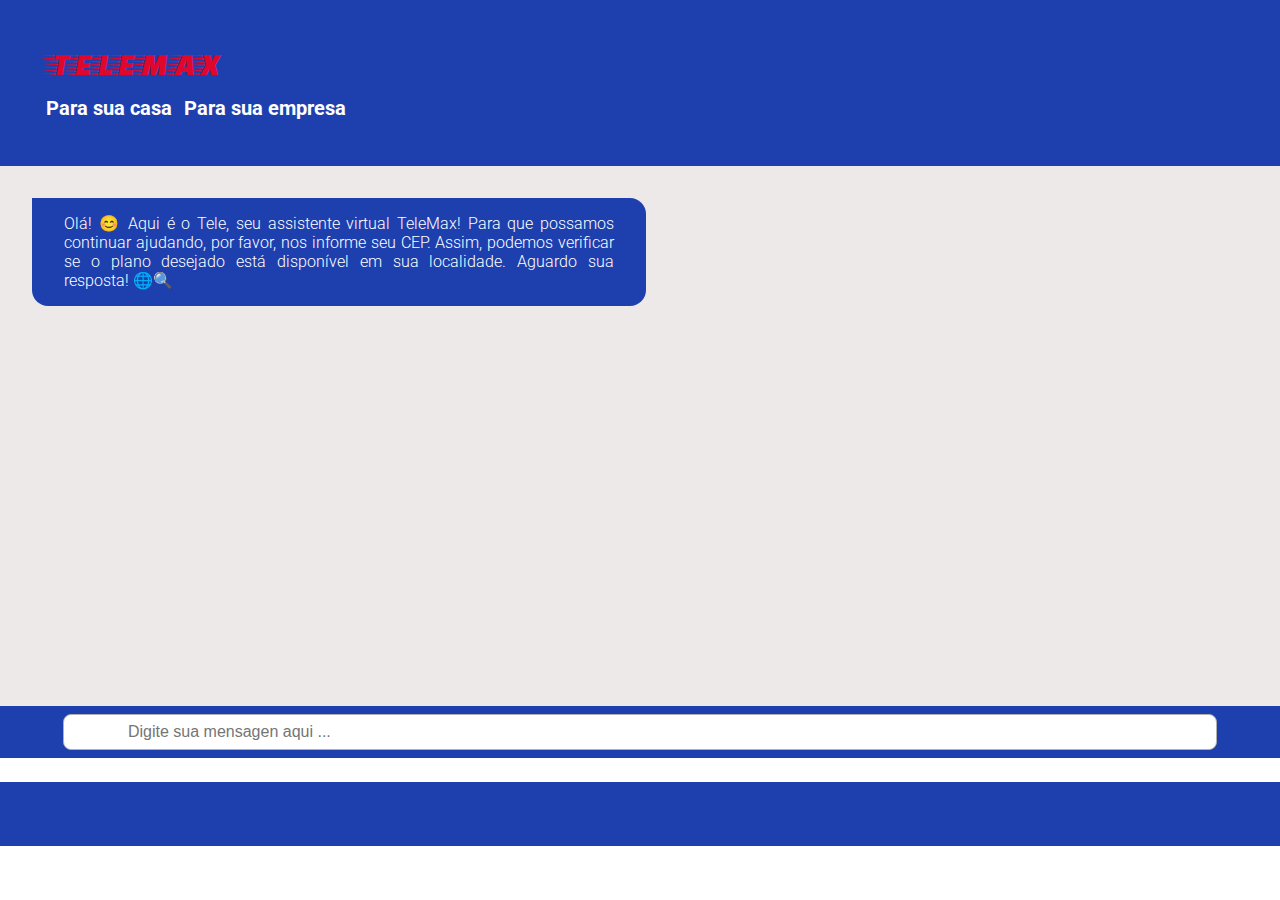
==== chat.html @ 10658ee7 "Entrega do projeto" ====
<!DOCTYPE html>
<html lang="en">
<head>
    <meta charset="UTF-8">
    <meta name="viewport" content="width=device-width, initial-scale=1.0">
    <link rel="stylesheet" href="css/style.css">
    <title>TeleMax</title>
</head>
<body>
    
    <header class="chatheader">
        <h1 class="logo">TeleMax</h1>
        <div class="links">
            <a href="#">Para sua casa</a>
            <a href="#">Para sua empresa</a>
        </div><!--links-->
    </header><!--chatheader-->

    <div class="container">

        <main id="chat">
            <div id="responses">

                <p class="response">
                    Olá! 😊 Aqui é o Tele, seu assistente virtual TeleMax! 
                    Para que possamos continuar ajudando, por favor, nos informe seu CEP. 
                    Assim, podemos verificar se o plano desejado está disponível em sua 
                    localidade. Aguardo sua resposta! 🌐🔍
                </p>

            </div><!--responses-->
            <input type="text" placeholder="Digite sua mensagen aqui ..." id="input">
        </main>

    </div><!--container-->

    <footer>

    </footer>

    <script src="js/chats.js"></script>
</body>
</html>
---- css/style.css ----
@import url('https://fonts.googleapis.com/css2?family=Faster+One&family=Roboto+Slab:wght@100;200;300;400;500;600;700;800;900&display=swap');

@import url('https://fonts.googleapis.com/css2?family=Faster+One&family=Roboto+Slab:wght@100;200;300;400;500;600;700;800;900&family=Roboto:ital,wght@0,100;0,300;0,400;0,500;0,700;0,900;1,100;1,300;1,400;1,500;1,700;1,900&display=swap');

.whatsapp {
    position: fixed;
    bottom: 25px;
    right: 25px;
    
    cursor: pointer;
}

.whatsapp img {
    width: 96px;
}

.whatsapp img:hover {
    opacity: 0.5;
}

.faster-one-regular {
    font-family: "Faster One", system-ui;
    font-weight: 400;
    font-style: normal;
}
  

* {
    margin: 0; padding: 0; box-sizing: border-box;
}

html, body {
    height: 100%;
}

.container {
    width: 100%;
    max-width: 1280px;
    margin: 0 auto;
}

header {
    width: 100%;
    padding: 46px;
    background-color: #1E40AF;
}

header .logo {
    margin-bottom: 16px;
    font-size: 32px;
    font-family: "Faster One", system-ui;
    font-weight: 400;
    font-style: normal;
    color: #E0072D;
    text-transform: uppercase;
}

header .links a {
    color: white;
    font-family: "Roboto", sans-serif;
    font-weight: 700;
    font-style: normal;
    text-decoration: none;
    font-size: 20px;
}

header .links a:hover {
    text-decoration: underline;
}

header .links a:nth-of-type(1){
    margin-right: 8px;
}

/*! BANNER **/

.banner {
    width: 100%;
    height: 360px;
    background-image: url("../images/banner.jpg");
    background-position: center;
    background-size: cover;
}

/*! CALL **/

.call {
    margin-top: 32px;
}

.call p {
    font-size: 24px;
    margin-bottom: 32px;
    max-width: 780px;
    font-family: "Roboto", sans-serif;
    font-weight: 400;
    font-style: normal;
}

.call .links {
    border-bottom: 1px solid black;
    margin-top: 16px;
    padding: 16px;
    margin-bottom: 32px;
}

.call .links a {
    color: black;
    text-decoration: none;
    font-size: 20px;
    font-family: "Roboto", sans-serif;
    font-weight: 300;
    font-style: normal;
}

.call .links a:hover {
    text-decoration: underline;
}

.call .links a:nth-of-type(1) {
    margin-right: 16px;
}

/*! PRODUCTS **/

.products .container {
    display: flex;
    justify-content: space-between;
    flex-wrap: wrap;
}

.product-single {
    background-color: #1E40AF;
    width: calc(33.3% - 60px);
    margin-top: 16px;
    border-radius: 12px;
    padding: 16px 0;
}

.product-single .text {
    max-width: fit-content;
    margin: 0 auto;
    padding-top: 8px;
    color: white;
}

.product-single h2 {
    font-size: 20px;
    padding: 8px;
    color: white;
}



.product-single h2.titulo {
    font-family: "Roboto", sans-serif;
    font-weight: 700;
    font-style: normal;
}

.product-single h2.oferta {
    font-size: 16px;
    padding-top: 0px;
    font-family: "Roboto", sans-serif;
    font-weight: 300;
    font-style: normal;
}

.product-single h2.oferta span {
    color: #E0072D;
}

.product-single .especificacoes {
    padding: 16px 32px;
}

.product-single .especificacoes .especificacao-single {
    display: flex;
    align-items: center;
    padding: 8px;
}

.product-single .especificacoes .especificacao-single p {
    margin-left: 16px;
    color: white;
}

.product-single h2.preco {
    font-weight: normal;
    max-width: max-content;
    margin: 0 auto;
}

.product-single a {
    width: calc(100% - 32px);
    margin: 16px auto;
    display: block;
    padding: 16px;
    background-color: #01A001;
    border: 0;
    outline: 0;
    font-weight: bolder;
    font-size: 20px;
    border-radius: 8px;
    cursor: pointer;
    color: white;
    text-align: center;
    text-decoration: none;
}

.product-single a:hover {
    background-color: #007c00;
}

/*! FOOTER **/

footer {
    width: 100%;
    padding: 32px;
    background-color: #1E40AF;
    margin-top: 24px;
}

/*! CHAT */

:root {
    --space: 126px;
}

#chat {
    background-color: #1E40AF;
}

#chat #responses{
    width: 100%;
    padding: 16px 32px;
    height: 60vh;
    background-color: #EDE9E9;
    overflow: auto;
}

#chat #responses p,
#chat #responses a {
    margin: 16px 0;
    max-width: 614px;
    background-color: #1E40AF;
    color: white;
    padding: 16px 32px;
    
    text-align: justify;
    font-family: "Roboto", sans-serif;
    font-weight: 300;
    font-style: normal;
    display: block;
}

#chat #responses a:hover {
    text-decoration: none;
}

#chat #responses p.response,
#chat #responses a.response {
    border-radius: 0px 16px 16px 16px;
}

#chat #responses p.user-response {
    border-radius: 16px 0px 16px 16px;
    margin-left: auto;
    background-color: #007c00;
}

#chat input {
    width: calc(100% - var(--space));
    margin: 8px calc(var(--space) / 2);
    padding: 8px;
    padding-left: 64px;
    border: 1px solid #afafaf;
    outline: 0;
    border-radius: 8px;
    font-size: 16px;
}

#chat input.lock {
    background-color: #cbcbcb;
}

#chat input.lock::placeholder {
    color: rgb(46, 46, 46);
}

@media screen and (max-width: 1024px) {
    .products .container .product-single {
        width: calc(50% - var(--space));
        margin: 8px calc(var(--space) / 2);
    }

    .products .container .product-single:last-of-type {
        margin: 8px auto;
    }
}

@media screen and (max-width: 720px) {
    .products .container .product-single {
        width: 60%;
        margin: 16px auto;
    }
}
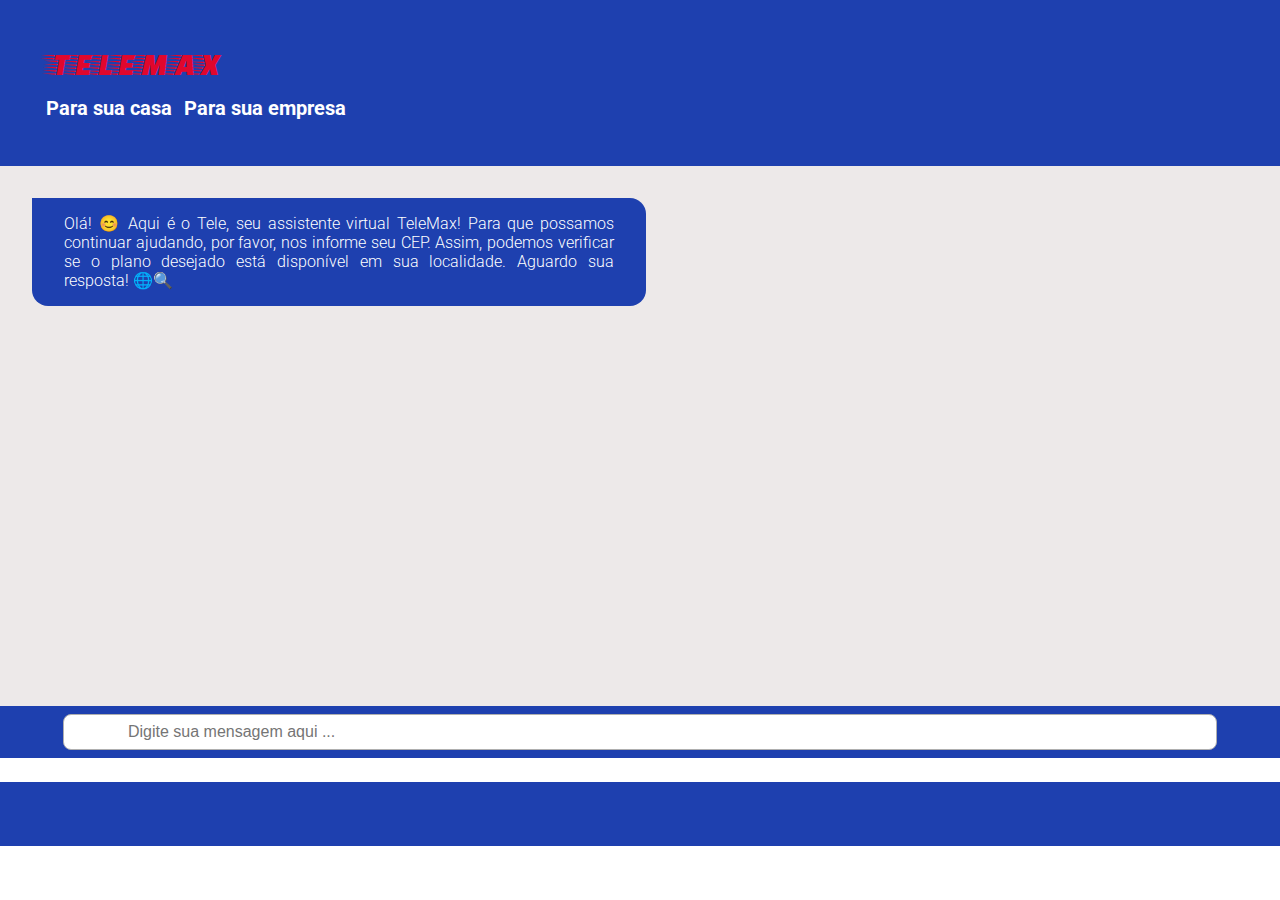
==== commit f7307d5e: "Alteracao final de verdade" ====
--- a/chat.html
+++ b/chat.html
@@ -9,7 +9,7 @@
 <body>
     
     <header class="chatheader">
-        <h1 class="logo">TeleMax</h1>
+        <a href="index.html" class="logo">TeleMax</a>
         <div class="links">
             <a href="#">Para sua casa</a>
             <a href="#">Para sua empresa</a>
@@ -29,7 +29,7 @@
                 </p>
 
             </div><!--responses-->
-            <input type="text" placeholder="Digite sua mensagen aqui ..." id="input">
+            <input type="text" placeholder="Digite sua mensagem aqui ..." id="input">
         </main>
 
     </div><!--container-->
--- a/css/style.css
+++ b/css/style.css
@@ -53,6 +53,12 @@
     font-style: normal;
     color: #E0072D;
     text-transform: uppercase;
+    display: inline-block;
+    text-decoration: none;
+}
+
+header .logo:hover {
+    color: #b8233e;
 }
 
 header .links a {
